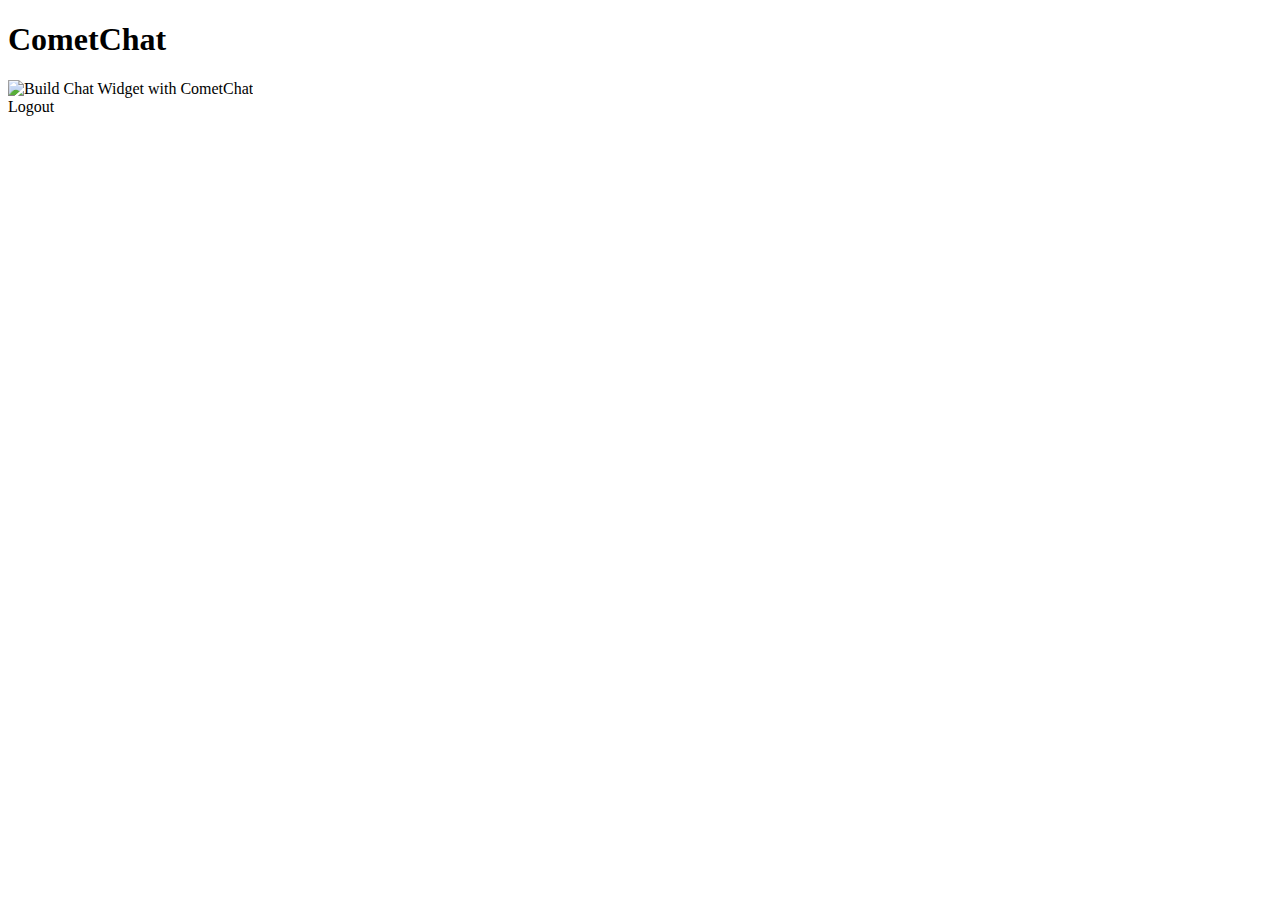
==== index.html @ 3ee59829 "Add files via upload" ====
<!DOCTYPE html>
<html lang="en">
<head>
  <meta charset="UTF-8">
  <meta http-equiv="X-UA-Compatible" content="IE=edge">
  <meta name="viewport" content="width=device-width, initial-scale=1.0">
  <title>Chat App with Vanilla JS</title>
  <link rel="stylesheet" href="/css/styles.css">
  <script defer src="https://widget-js.cometchat.io/v2/cometchatwidget.js"></script>
</head>
<body>
  <div class="header">
    <div class="header__left">
      <h1>CometChat</h1>
      <div class="header__right header__right--hide" id="header__right">
        <img src="" alt="Build Chat Widget with CometChat" id="user__image"/>
        <span id="user__name"></span>
      </div>
    </div>
    <span class="header__logout" id="header__logout"><span>Logout</span></span>
  </div>
  <div id="cometchat"></div>
  <div id="loading" class="loading">
    <div class="lds-roller">
      <div></div>
      <div></div>
      <div></div>
      <div></div>
      <div></div>
      <div></div>
      <div></div>
      <div></div>
    </div>
  </div>
  <script src="/js/auth.js"></script>

  <script src="/js/config.js"></script>

  <script src="/js/util.js"></script>
  <script src="/js/index.js"></script>
</body>
</html>
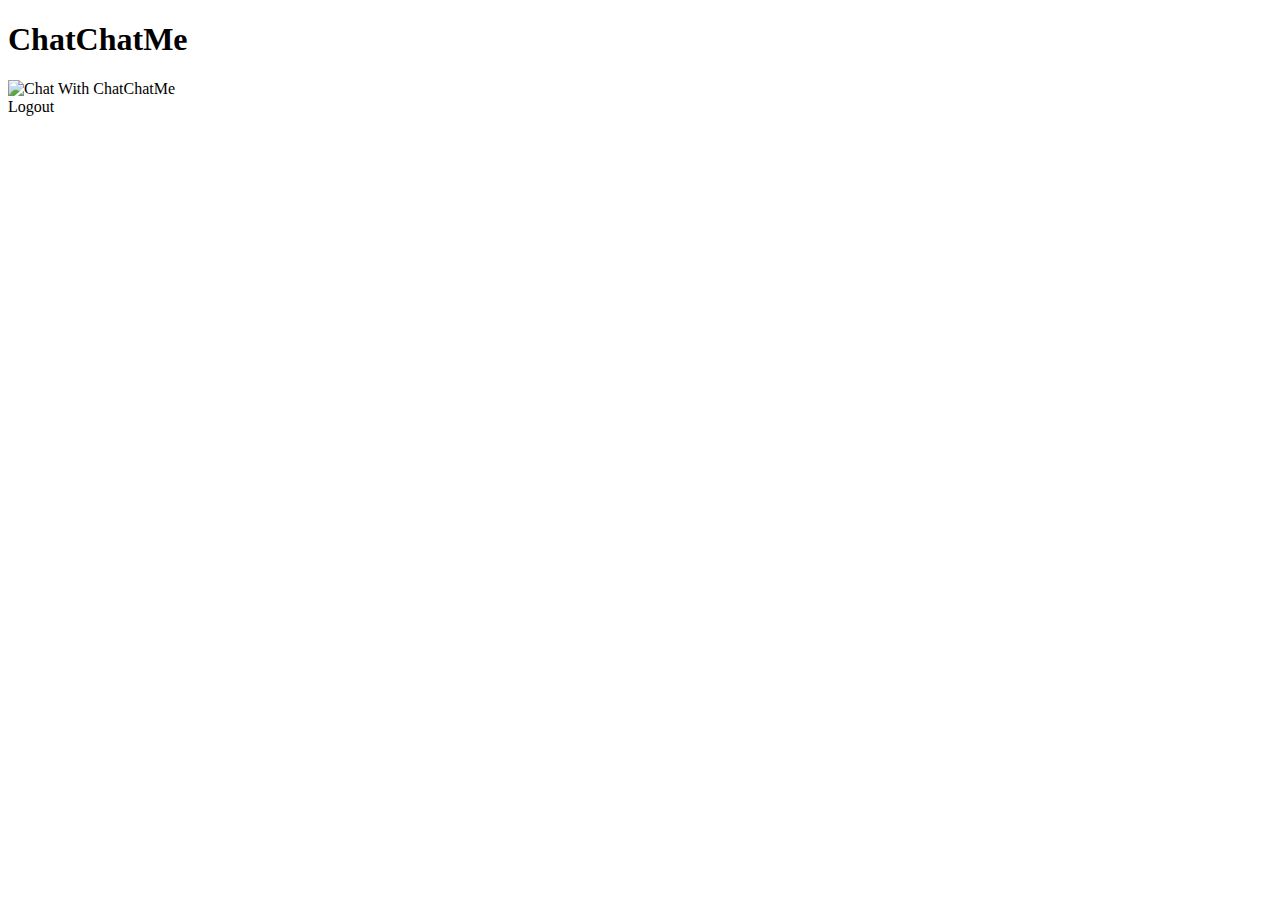
==== commit d2b11b6e: "Add files via upload" ====
--- a/index.html
+++ b/index.html
@@ -5,15 +5,15 @@
   <meta http-equiv="X-UA-Compatible" content="IE=edge">
   <meta name="viewport" content="width=device-width, initial-scale=1.0">
   <title>Chat App with Vanilla JS</title>
-  <link rel="stylesheet" href="/css/styles.css">
+  <link rel="stylesheet" href="../ChatChatMe-main/css/styles.css">
   <script defer src="https://widget-js.cometchat.io/v2/cometchatwidget.js"></script>
 </head>
 <body>
   <div class="header">
     <div class="header__left">
-      <h1>CometChat</h1>
+      <h1>ChatChatMe</h1>
       <div class="header__right header__right--hide" id="header__right">
-        <img src="" alt="Build Chat Widget with CometChat" id="user__image"/>
+        <img src="" alt="Chat With ChatChatMe" id="user__image"/>
         <span id="user__name"></span>
       </div>
     </div>
@@ -32,11 +32,11 @@
       <div></div>
     </div>
   </div>
-  <script src="/js/auth.js"></script>
+  <script src="js/auth.js"></script>
 
-  <script src="/js/config.js"></script>
+  <script src="js/config.js"></script>
 
-  <script src="/js/util.js"></script>
-  <script src="/js/index.js"></script>
+  <script src="js/util.js"></script>
+  <script src="js/index.js"></script>
 </body>
 </html>